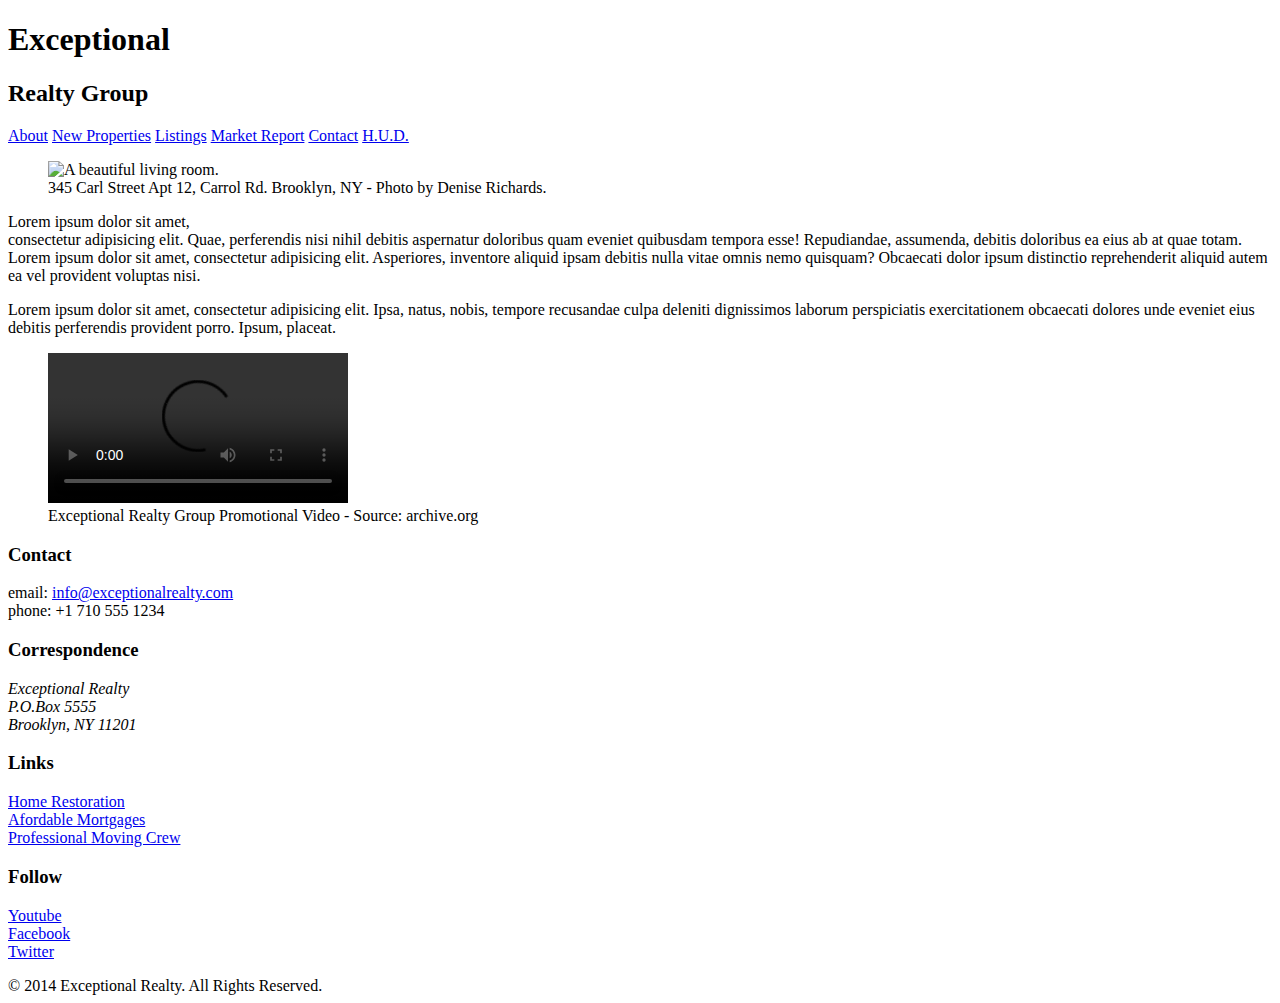
==== index.html @ e0f29ff6 "Automatically backed up by Learn" ====
<!DOCTYPE html>
<html lang="en">
  <head>
    <meta charset="UTF-8">
    <title>Exceptional Realty Group - Luxury Homes - About</title>
    <link rel="stylesheet" href="style.css">
  </head>
  <body>
    <header>
      <!-- logo -->
      <h1>Exceptional</h1>
      <h2>Realty Group</h2>

      <nav>
        <a href="index.html">About</a> <a href="new-properties.html">New Properties</a> <a href="real-estate-listings.html">Listings</a> <a href="market-report.html">Market Report</a> <a href="contact.html">Contact</a> <a href="http://hud.gov" target="_blank">H.U.D.</a>
      </nav>
    </header>

    <section id="featured-property">
      <figure>
        <img src="images/intro-pic.jpg" alt="A beautiful living room." title="Welcome to Exceptional Realty Group">
        <figcaption>345 Carl Street Apt 12, Carrol Rd. Brooklyn, NY - Photo by Denise Richards.</figcaption>
      </figure>

      <p>Lorem ipsum dolor sit amet,<br> consectetur adipisicing elit. Quae, perferendis nisi nihil debitis aspernatur doloribus quam eveniet quibusdam tempora esse! Repudiandae, assumenda, debitis doloribus ea eius ab at quae totam. Lorem ipsum dolor sit amet, consectetur adipisicing elit. Asperiores, inventore aliquid ipsam debitis nulla vitae omnis nemo quisquam? Obcaecati dolor ipsum distinctio reprehenderit aliquid autem ea vel provident voluptas nisi.</p>
      <p>Lorem ipsum dolor sit amet, consectetur adipisicing elit. Ipsa, natus, nobis, tempore recusandae culpa deleniti dignissimos laborum perspiciatis exercitationem obcaecati dolores unde eveniet eius debitis perferendis provident porro. Ipsum, placeat.</p>
    </section>

    <section id="promotional">
      <figure>
        <video controls>
          <source src="videos/real-estate.mp4" type="video/mp4">
          <source src="videos/real-estate.ogv" type="video/ogg">
          Your browser does not support HTML5 video. <a href="http://browsehappy.com" target="_blank">Please upgrade your browser</a>.
        </video>
        <figcaption>Exceptional Realty Group Promotional Video - Source: archive.org</figcaption>
      </figure>
    </section>

    <section id="details">
      <div>
        <h3>Contact</h3>
        <p>
          email: <a href="mailto:info@exceptionalrealty.com">info@exceptionalrealty.com</a><br>
          phone: +1 710 555 1234
        </p>
        <h3>Correspondence</h3>
        <address>
          Exceptional Realty<br>
          P.O.Box 5555<br>
          Brooklyn, NY 11201
        </address>
      </div>

      <div>
        <h3>Links</h3>
        <p>
          <a href="#" target="_blank">Home Restoration</a><br>
          <a href="#" target="_blank">Afordable Mortgages</a><br>
          <a href="#" target="_blank">Professional Moving Crew</a>
        </p>
      </div>

      <div>
        <h3>Follow</h3>
        <p>
          <a href="#" target="_blank">Youtube</a><br>
          <a href="#" target="_blank">Facebook</a><br>
          <a href="#" target="_blank">Twitter</a>
        </p>
      </div>
    </section>

    <footer>
      &copy; 2014 Exceptional Realty. All Rights Reserved.
    </footer>

  </body>
</html>
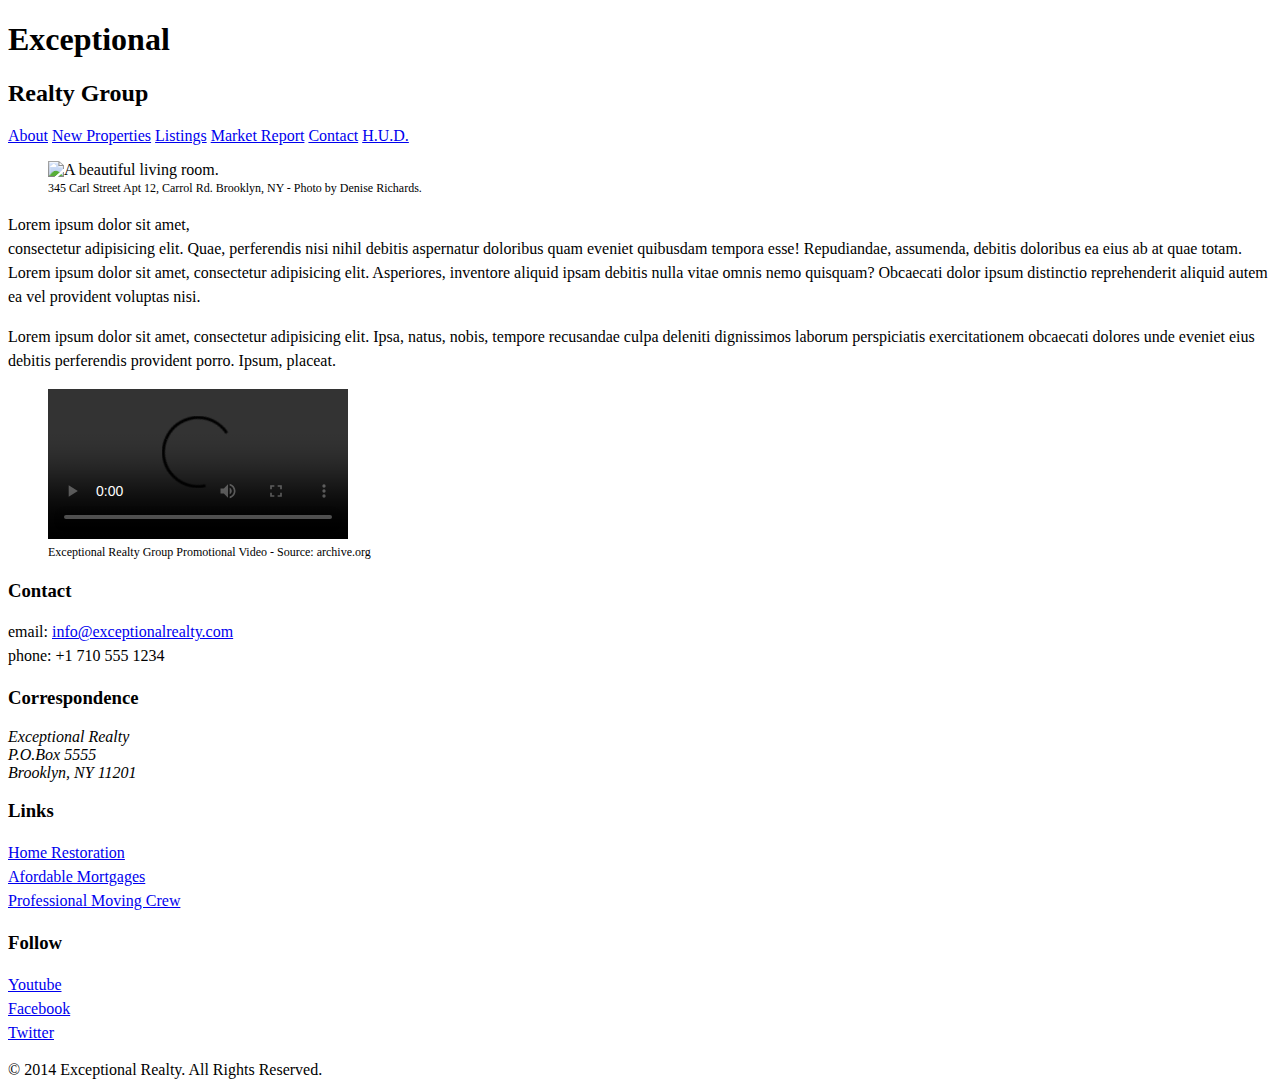
==== commit 5e8184fa: "Automatically backed up by Learn" ====
--- a/index.html
+++ b/index.html
@@ -4,6 +4,10 @@
     <meta charset="UTF-8">
     <title>Exceptional Realty Group - Luxury Homes - About</title>
     <link rel="stylesheet" href="style.css">
+    <link rel="stylesheet" href="https://cdnjs.cloudflare.com/ajax/libs/normalize/8.0.1/normalize.min.css">
+    <script src="https://cdnjs.cloudflare.com/ajax/libs/modernizr/2.8.3/modernizr.min.js" type="text/javascript">
+
+    </script>
   </head>
   <body>
     <header>
--- a/style.css
+++ b/style.css
@@ -0,0 +1,12 @@
+p {
+  font-size: 1em;
+  line-height: 1.5em;
+}
+
+figcaption {
+  /*font-weight: normal;
+  font-size: 0.75em;
+  line-height: 1.5em;
+  font-family: Georgia, "New Times Roman", serif;*/
+  font: normal 0.75em/1.5em Georgia, "New Times Roman", serif;
+}
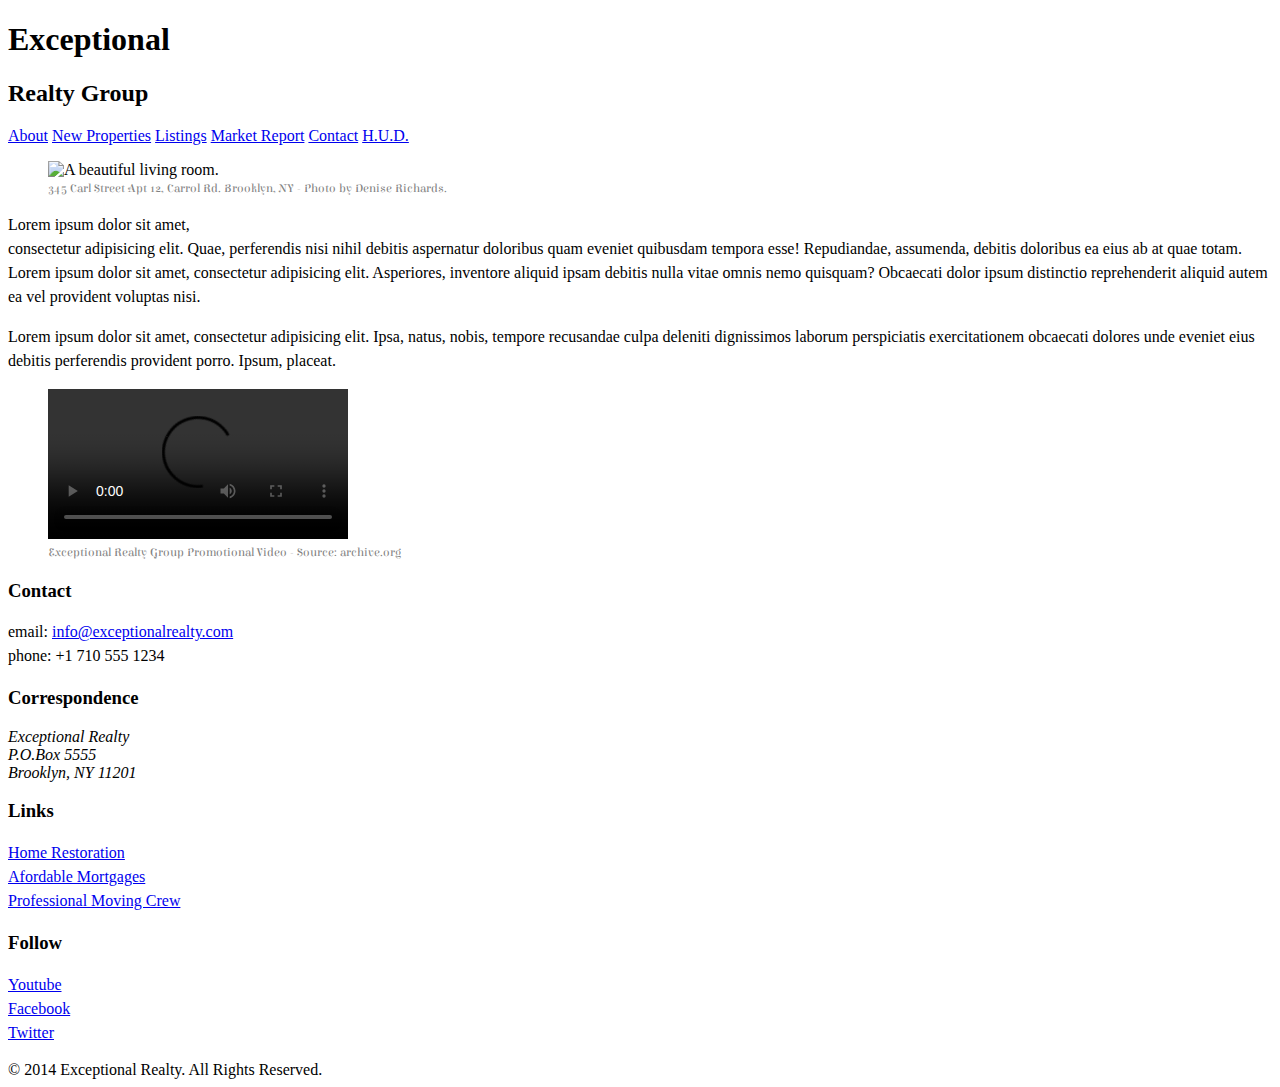
==== commit 620f010e: "Automatically backed up by Learn" ====
--- a/index.html
+++ b/index.html
@@ -5,6 +5,7 @@
     <title>Exceptional Realty Group - Luxury Homes - About</title>
     <link rel="stylesheet" href="style.css">
     <link rel="stylesheet" href="https://cdnjs.cloudflare.com/ajax/libs/normalize/8.0.1/normalize.min.css">
+    <link href="https://fonts.googleapis.com/css?family=Elsie+Swash+Caps" rel="stylesheet">
     <script src="https://cdnjs.cloudflare.com/ajax/libs/modernizr/2.8.3/modernizr.min.js" type="text/javascript">
 
     </script>
--- a/style.css
+++ b/style.css
@@ -8,5 +8,12 @@
   font-size: 0.75em;
   line-height: 1.5em;
   font-family: Georgia, "New Times Roman", serif;*/
-  font: normal 0.75em/1.5em Georgia, "New Times Roman", serif;
+  font: normal 0.75em/1.5em 'Elsie Swash Caps', cursive; /* This is the same as everyhting above in one line */
+  color: grey;
 }
+
+.mlik-text {
+  font: bold 2.6em 'Elsie Swash Caps', cursive;
+  color: grey;
+  text-shadow: 0 2px 3px black;
+}
